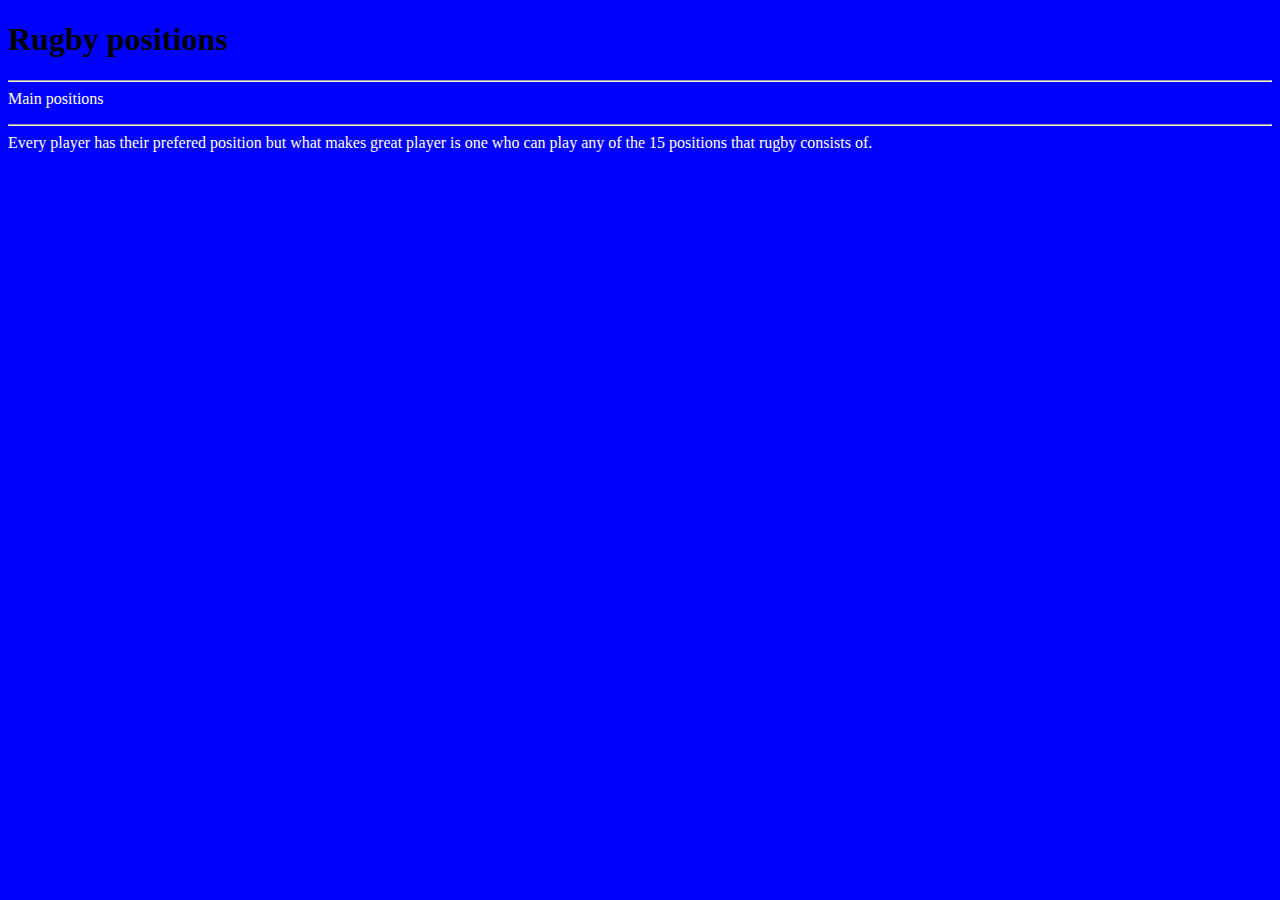
==== codepen_ORXgQW/index.html @ 14dd6a41 "I think it works" ====
<!DOCTYPE html>
<html >
  <head>
    <meta charset="UTF-8">
    <title>A Pen by  samantha</title>
    
    
    
    
        <link rel="stylesheet" href="css/style.css">

    
    
    
  </head>

  <body>

    <article>
<h1>Rugby positions</h1>
<p></p>
<hr>
<font color="white">Main positions </font>
<p></p>
<hr>
<font color="white"> Every player has their prefered position but what makes great player is one who can play any of the 15 positions that rugby consists of. 
<article>
    
    
    
    
    
  </body>
</html>
---- codepen_ORXgQW/css/style.css ----
body {
  background-color: #0000FF;
  
  
    
}
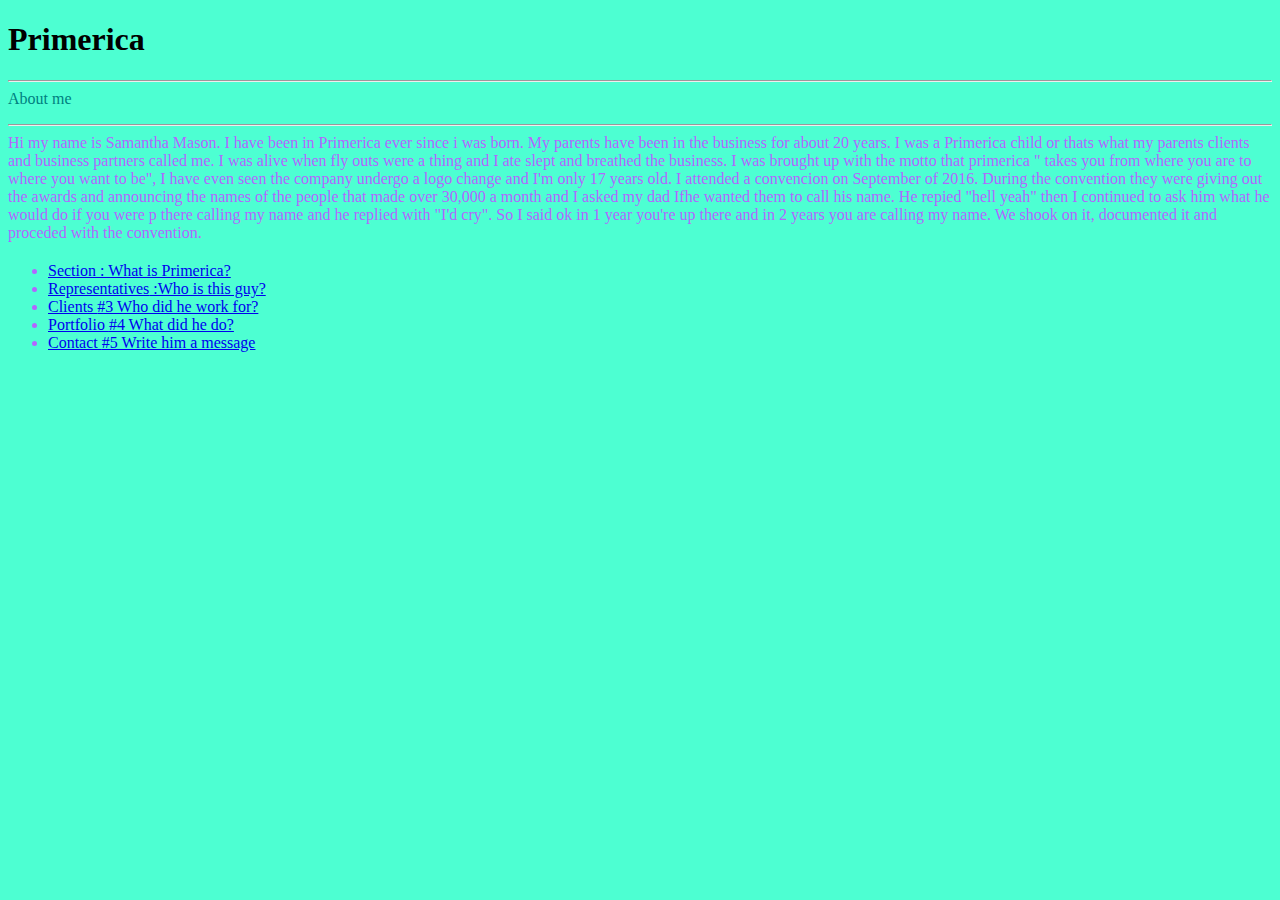
==== commit a808d600: "Add files via upload" ====
--- a/codepen_ORXgQW/index.html
+++ b/codepen_ORXgQW/index.html
@@ -17,14 +17,28 @@
   <body>
 
     <article>
-<h1>Rugby positions</h1>
+<h1>Primerica</h1>
 <p></p>
 <hr>
-<font color="white">Main positions </font>
+<font color="teal">About me </font>
 <p></p>
 <hr>
-<font color="white"> Every player has their prefered position but what makes great player is one who can play any of the 15 positions that rugby consists of. 
+<font color="b366ff"> Hi my name is Samantha Mason. I have been in Primerica ever since i was born. My parents have been in the business for about 20 years. I was a Primerica child or thats what my parents clients and business partners called me. I was alive when fly outs were a thing and I ate slept and breathed the business. I was brought up with the motto that primerica " takes you from where you are to where you want to be", I have even seen the company undergo a logo change and I'm only 17 years old. I attended a convencion on September of 2016. During the convention they were giving out the awards and announcing the names of the people that made over 30,000 a month and I asked my dad Ifhe wanted them to call his name. He repied "hell yeah" then I continued to ask him what he would do if you were p there calling my name and he replied with "I'd cry". So I said ok in 1 year you're up there and in 2 years you are calling my name. We shook on it, documented it and proceded with the convention.
 <article>
+    <div class="section__inner">
+        <div class="block">
+            <a class="pre" href=""><span>
+            <h2></h2>
+            <ul class="anchornav">
+                <li><a href="#intro">Section  <span>: What is Primerica?</span></a></li>
+                <li><a href="#about">  <r>Representatives</r><span> :Who is this guy?</span></a></li>
+                <li><a href="#clients">Clients <span>#3 Who did he work for?</span></a></li>
+                <li><a href="#portfolio">Portfolio <span>#4 What did he do?</span></a></li>
+                <li><a href="#contact">Contact <span>#5 Write him a message</span></a></li>
+</ul>
+</div>
+</div>
+</section>
     
     
     
--- a/codepen_ORXgQW/css/style.css
+++ b/codepen_ORXgQW/css/style.css
@@ -1,5 +1,6 @@
 body {
-  background-color: #0000FF;
+  background-color: #4dffd2;
+  font: #b366ff;
   
   
     
